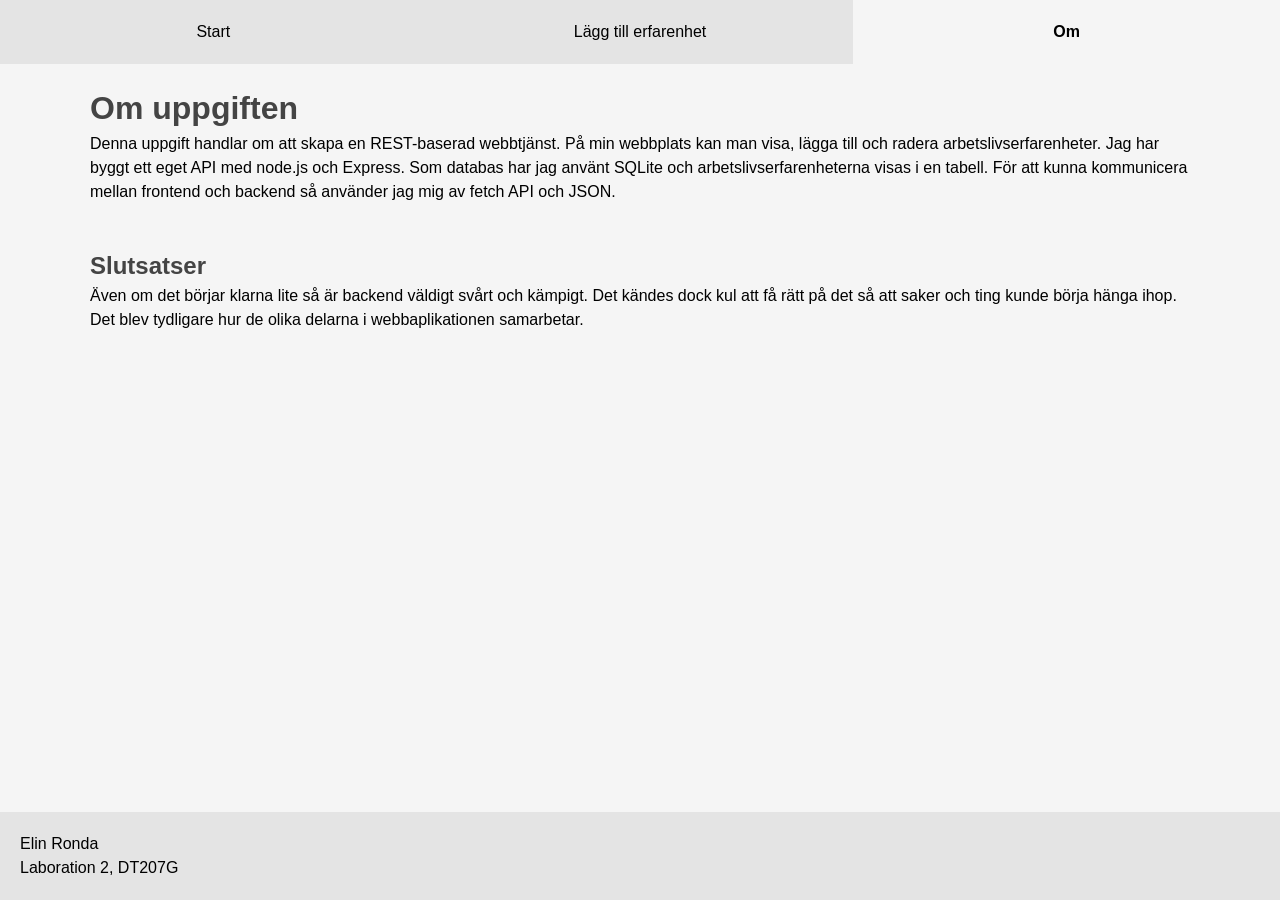
==== about.html @ 16835e6e "Använd och modifierat kod från laboration 2" ====
<!DOCTYPE html>
<html lang="sv">
<head>
    <meta charset="UTF-8">
    <meta name="viewport" content="width=device-width, initial-scale=1.0">
    <link rel="stylesheet" href="styles.css">
    <title>Arbetslivserfarenheter</title>
</head>
<body>
    <header>
        <ul class="nav-lista">
            <li class="lista"><a href="index.html">Start</a></li>
            <li class="lista"><a href="add.html">Lägg till erfarenhet</a></li>
            <li class="lista active"><a href="about.html">Om</a></li>
        </ul>
    </header>
    <main>
    <h1>Om uppgiften</h1>
    <p>Denna uppgift handlar om att skapa en REST-baserad webbtjänst. På min webbplats kan man visa, lägga till och radera
        arbetslivserfarenheter. Jag har byggt ett eget API med node.js och Express. Som databas har jag använt SQLite och
        arbetslivserfarenheterna visas i en tabell. För att kunna kommunicera mellan frontend och backend så använder
        jag mig av fetch API och JSON.</p><br>
        <h2>Slutsatser</h2>
        <p>Även om det börjar klarna lite så är backend väldigt svårt och kämpigt. Det kändes dock kul att få rätt på det 
            så att saker och ting kunde börja hänga ihop. Det blev tydligare hur de olika delarna i webbaplikationen samarbetar.
        </p>
    </main>
    <footer>
        <p>Elin Ronda</p>
        <p>Laboration 2, DT207G</p>
    </footer>
    <script src="main.js"></script>
</body>

</html>
---- styles.css ----
* {
    margin: 0;
    padding: 0;
    box-sizing: border-box;
}

body {
    font-family: 'Lucida Sans', 'Lucida Sans Regular', 'Lucida Grande', 'Lucida Sans Unicode', Geneva, Verdana, sans-serif;
    background-color: #f5f5f5;
    display: flex;
    flex-direction: column;
    min-height: 100vh;
line-height: 1.5;
}

.nav-lista {
    display: flex;
    width: 100%;
    
}

.lista {
    list-style: none;
border-bottom: none;
background-color: #e4e4e4;
flex: 1;
text-align: center;
padding: 20px;

}

.lista a {
    text-decoration: none;
    color: black;
    display: block; /*För att hela ytan ska vara klickbar*/
}

.lista:hover {
    background-color: rgb(149, 187, 149);
    cursor: pointer;
}

.active {
    background-color: #f5f5f5;
    font-weight: bold;
}


main {
   max-width: 1100px;
    margin: 0 auto;
    flex: 1;
}

h1, h2 {
    margin-top: 20px;
    color: #444444;
}

table {
width: 100%;
border-collapse: collapse;
margin-top: 20px;
}

th {
    background-color: #333;
    color: white;
    padding: 10px;
    text-align: left;
}

td {
    padding: 10px;
    border-bottom: 1px solid #ddd;
}

tr:nth-child(even) {
    background-color: #f9f9f9;
}

.tablecontainer {
  overflow-x: auto;
}

button {
    margin-left: 10px;
    background-color: #333;
    color: white;
    border-radius: 15px;
    padding: 10px;
    cursor: pointer;
}

.add-h1 {
    margin-bottom: 20px;
}

input {
    padding: 10px;
    max-width: 400px;
    width: 100%;
    margin-bottom: 20px;
}

footer {
    background-color: #e4e4e4;
    padding: 20px;
}
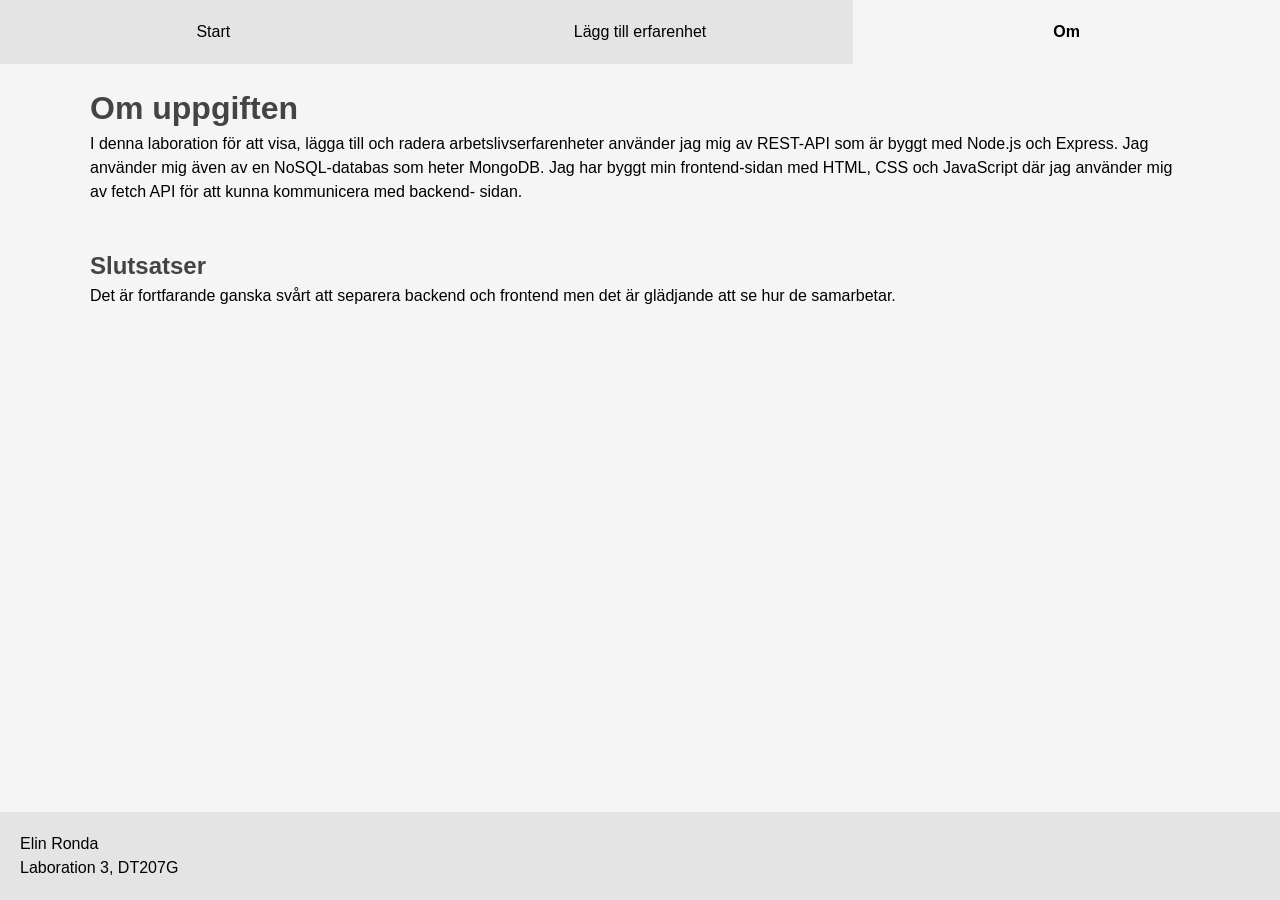
==== commit bfee0c39: "Uppdaterat readme och about-sidan" ====
--- a/about.html
+++ b/about.html
@@ -16,18 +16,18 @@
     </header>
     <main>
     <h1>Om uppgiften</h1>
-    <p>Denna uppgift handlar om att skapa en REST-baserad webbtjänst. På min webbplats kan man visa, lägga till och radera
-        arbetslivserfarenheter. Jag har byggt ett eget API med node.js och Express. Som databas har jag använt SQLite och
-        arbetslivserfarenheterna visas i en tabell. För att kunna kommunicera mellan frontend och backend så använder
-        jag mig av fetch API och JSON.</p><br>
+    <p>I denna laboration för att visa, lägga till och radera arbetslivserfarenheter använder jag mig av
+        REST-API som är byggt med Node.js och Express. Jag använder mig även av en NoSQL-databas som heter MongoDB. Jag har byggt
+        min frontend-sidan med HTML, CSS och JavaScript där jag använder mig av fetch API för att kunna kommunicera med backend-
+        sidan.
+    </p><br>
         <h2>Slutsatser</h2>
-        <p>Även om det börjar klarna lite så är backend väldigt svårt och kämpigt. Det kändes dock kul att få rätt på det 
-            så att saker och ting kunde börja hänga ihop. Det blev tydligare hur de olika delarna i webbaplikationen samarbetar.
+        <p>Det är fortfarande ganska svårt att separera backend och frontend men det är glädjande att se hur de samarbetar.
         </p>
     </main>
     <footer>
         <p>Elin Ronda</p>
-        <p>Laboration 2, DT207G</p>
+        <p>Laboration 3, DT207G</p>
     </footer>
     <script src="main.js"></script>
 </body>
